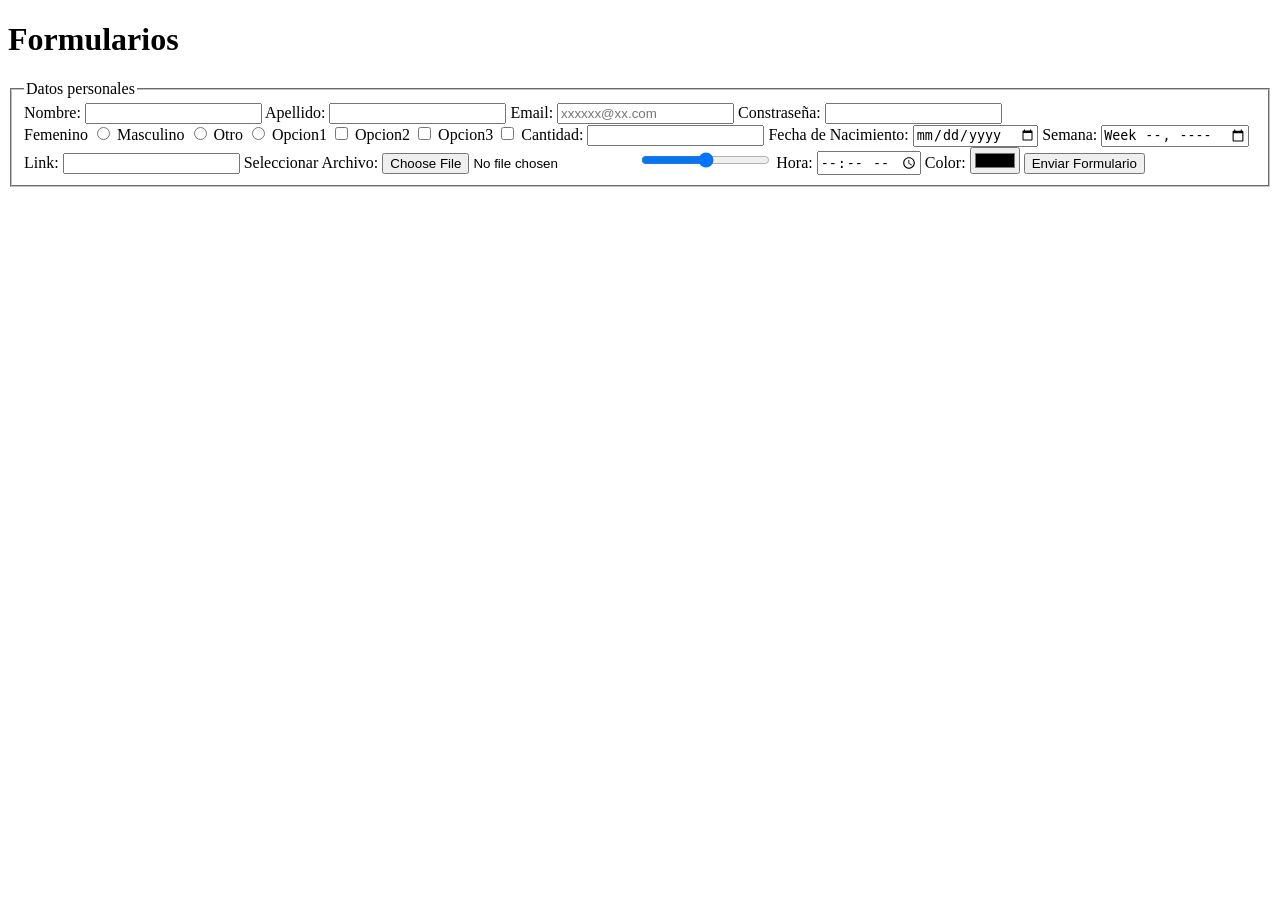
==== index.html @ 374ce873 "Commit inicial del Proyecto Portfolio" ====
<!DOCTYPE html>
<html lang="en">
<head>
    <meta charset="UTF-8">
    <meta name="viewport" content="width=, initial-scale=1.0">
    <title>Clase 3</title>
</head>
<body>
    <header>
        <h1>
            Formularios
        </h1>
    </header>
    <section>
        <form action="https://formspree.io/xknqaqzg" method="POST" target="_blank">
<!--           
            <label>
                Nombre: 
                <input name="nombre" type="text"/>
            </label>
            <label>
                Comentarios:
                <textarea name=""cols="30" rows="10">

                </textarea>
            </label>
            <input type="button" value="Enviar Datos"/>
            <input type="reset" value="Resetear">
            <label>
                Seleccionar:
                <select>
                    <option value="">Uno</option>
                    <option value="">Dos</option>
                    <option value="">Tres</option>
                </select>
            </label>
--> 
            <fieldset>
                <legend>
                    Datos personales
                </legend>
                <label>
                    Nombre: <input type="text" name="nombre" required=""/>
                </label>
                <label>
                    Apellido: <input type="text" name="apellido"/>
                </label>
                <label>
                    Email: <input type="mail" name="mail" placeholder="xxxxxx@xx.com"/>
                </label>
                <label>
                    Constraseña:
                    <input type="password" name="password" id="">
                </label>
                <br>
                <label>
                    Femenino
                    <input type="radio" name="genero" id="">
                </label>
                <label>
                    Masculino
                    <input type="radio" name="genero" id="">
                </label>
                <label>
                    Otro
                    <input type="radio" name="genero" id="">
                </label>
                <label>
                    Opcion1
                    <input type="checkbox" name="opcion" id="">
                </label>
                <label>
                    Opcion2
                    <input type="checkbox" name="opcion" id="">
                </label>
                <label>
                    Opcion3
                    <input type="checkbox" name="opcion" id="">
                </label>
                <label>
                    Cantidad:
                    <input type="number" name="cantidad" id="">
                </label>
                <label>
                    Fecha de Nacimiento:
                    <input type="date" name="fecha" id="">
                </label>
                <label>
                    Semana:
                    <input type="week" name="semana" id="">
                </label>
                <label>
                    Link:
                    <input type="url" name="link" id="">
                </label>
                <label>
                    Seleccionar Archivo:
                    <input type="file" name="archivo" id="">
                </label>
                <label>
                    <input max="90" min="5" name="rango" type="range"/>
                </label>
                <label>
                    Hora:
                    <input name="hora" type="time"/>
                </label>
                <label>
                    Color:
                    <input type="color" name="color" id="">
                </label>
                <input type="submit" value="Enviar Formulario">

            </fieldset>
        </form>
    </section>
</body>
</html>
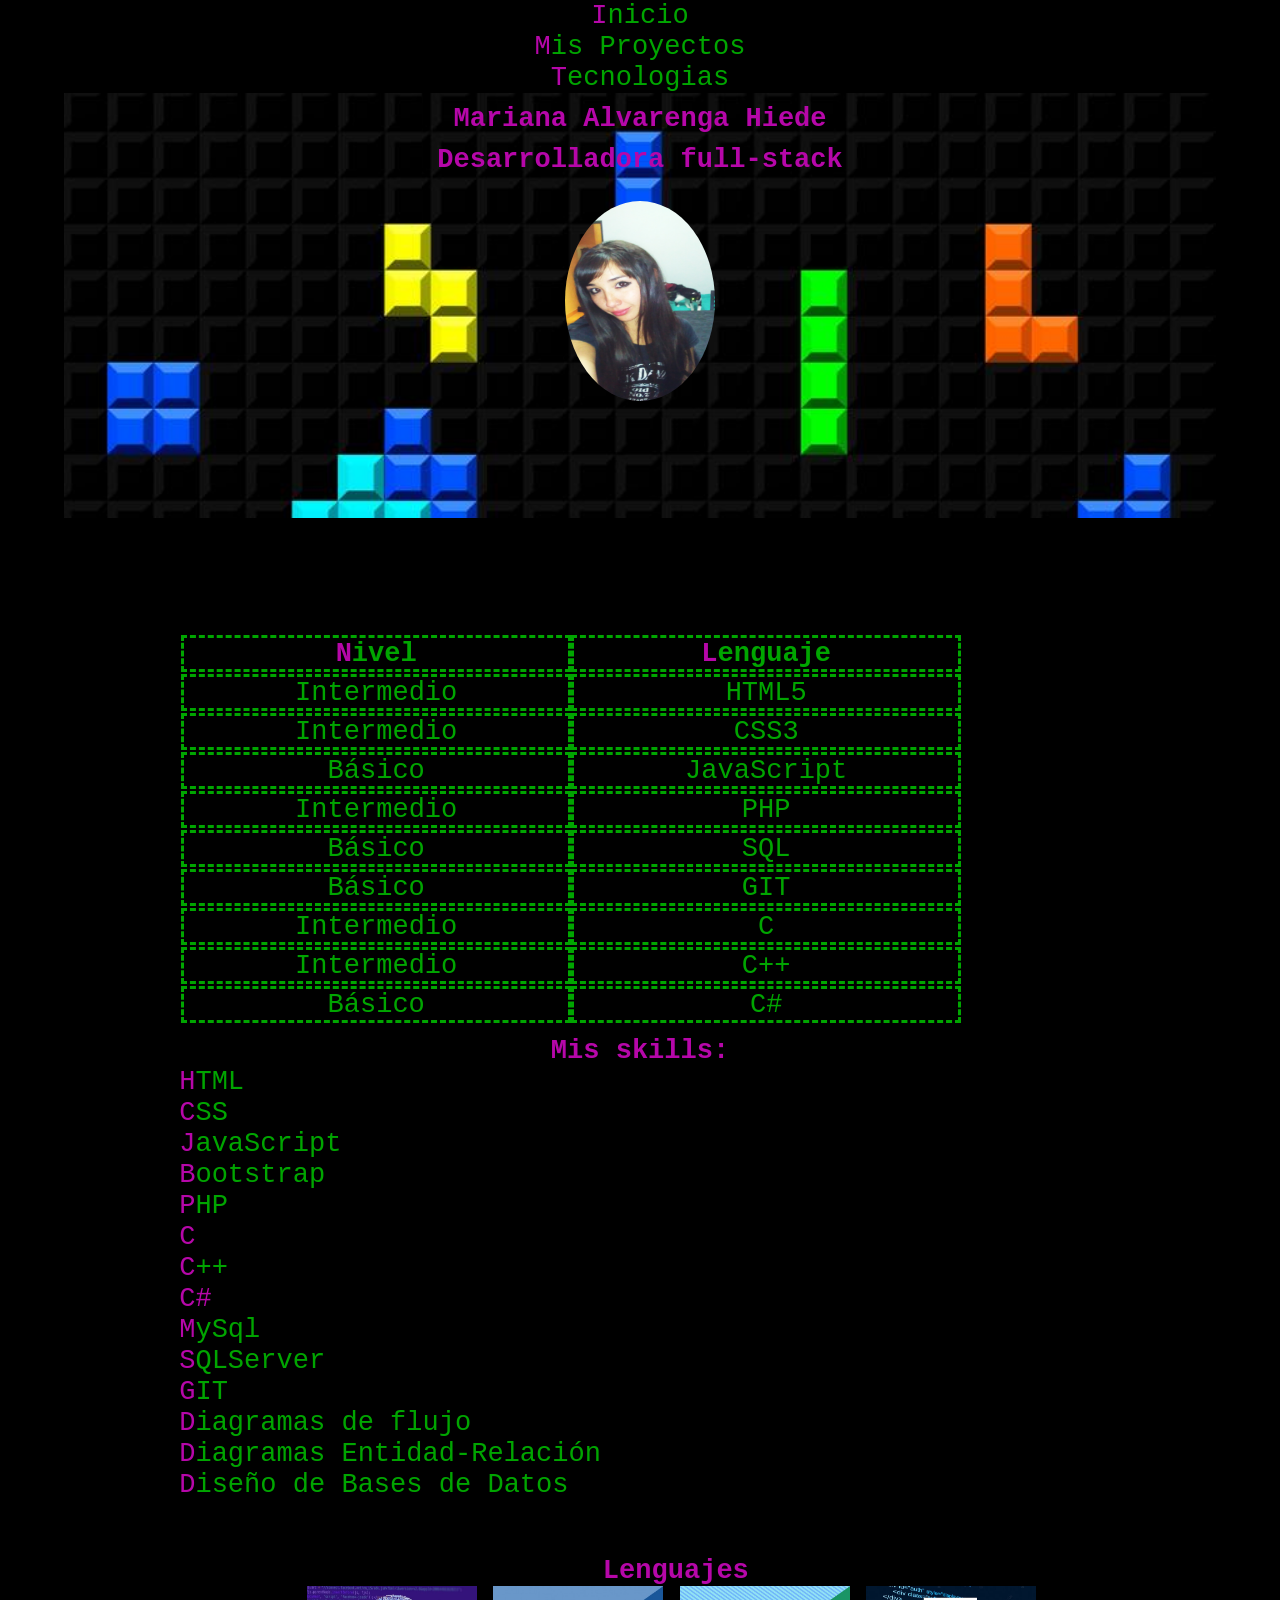
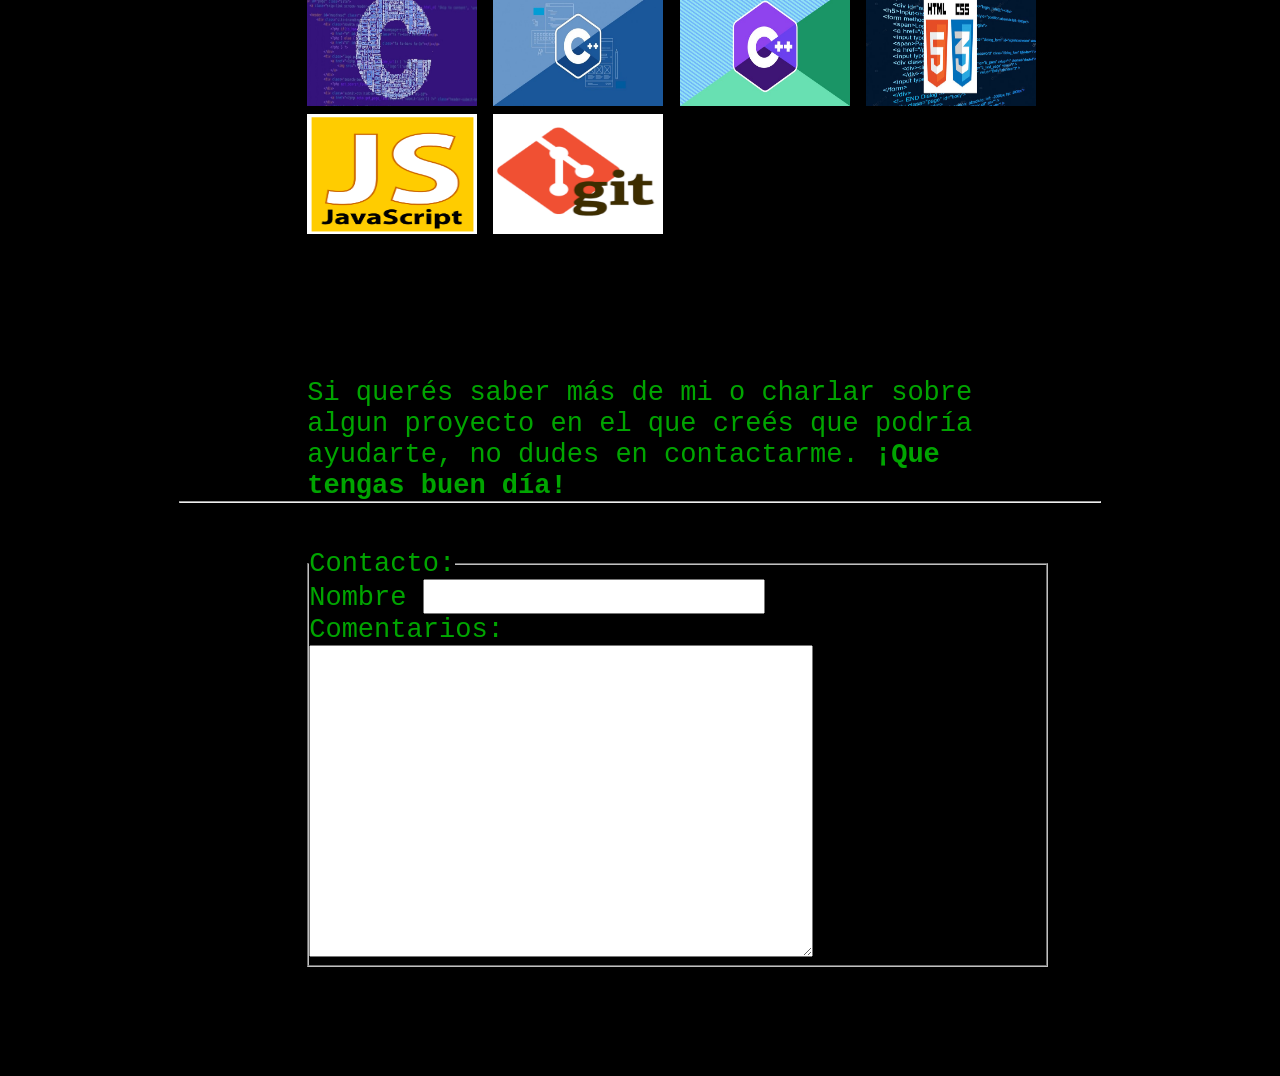
==== commit 4a631364: "Reemplacé el archivo inicial" ====
--- a/index.html
+++ b/index.html
@@ -1,117 +1,139 @@
 <!DOCTYPE html>
 <html lang="en">
 <head>
-    <meta charset="UTF-8">
-    <meta name="viewport" content="width=, initial-scale=1.0">
-    <title>Clase 3</title>
-</head>
+    <meta charset="UTF-8"/>
+    <meta name="viewport" content="width=device-width, initial-scale=1.0">
+    <title>Portfolio</title>
+    <link rel="stylesheet" href="css/styles.css">
+        <link
+          rel="stylesheet"
+          href="https://cdnjs.cloudflare.com/ajax/libs/animate.css/4.1.1/animate.min.css"
+        />
+      </head>
 <body>
     <header>
-        <h1>
-            Formularios
-        </h1>
+        <nav>
+            <ul>
+                <li>
+                    <a href="#">Inicio</a>
+                </li>
+                <li>
+                    <a href="#">Mis Proyectos</a>
+                </li>
+                <li>
+                    <a href="#">Tecnologias</a>
+                </li>
+            </ul>
+        </nav>
+        <div class="comienzo">
+            <h1 class= "animate__animated animate__fadeInLeftBig">Mariana Alvarenga Hiede</h1>
+            <h2 class= "animate__animated animate__fadeInLeftBig">Desarrolladora full-stack</h2>
+            <img class="yo"src="yo.jpg" width="150" height="200" alt="">
+        </div>
     </header>
-    <section>
-        <form action="https://formspree.io/xknqaqzg" method="POST" target="_blank">
-<!--           
-            <label>
-                Nombre: 
-                <input name="nombre" type="text"/>
-            </label>
-            <label>
-                Comentarios:
-                <textarea name=""cols="30" rows="10">
+    <main>
+ 
 
-                </textarea>
-            </label>
-            <input type="button" value="Enviar Datos"/>
-            <input type="reset" value="Resetear">
-            <label>
-                Seleccionar:
-                <select>
-                    <option value="">Uno</option>
-                    <option value="">Dos</option>
-                    <option value="">Tres</option>
-                </select>
-            </label>
---> 
-            <fieldset>
-                <legend>
-                    Datos personales
-                </legend>
-                <label>
-                    Nombre: <input type="text" name="nombre" required=""/>
-                </label>
-                <label>
-                    Apellido: <input type="text" name="apellido"/>
-                </label>
-                <label>
-                    Email: <input type="mail" name="mail" placeholder="xxxxxx@xx.com"/>
-                </label>
-                <label>
-                    Constraseña:
-                    <input type="password" name="password" id="">
-                </label>
-                <br>
-                <label>
-                    Femenino
-                    <input type="radio" name="genero" id="">
-                </label>
-                <label>
-                    Masculino
-                    <input type="radio" name="genero" id="">
-                </label>
-                <label>
-                    Otro
-                    <input type="radio" name="genero" id="">
-                </label>
-                <label>
-                    Opcion1
-                    <input type="checkbox" name="opcion" id="">
-                </label>
-                <label>
-                    Opcion2
-                    <input type="checkbox" name="opcion" id="">
-                </label>
-                <label>
-                    Opcion3
-                    <input type="checkbox" name="opcion" id="">
-                </label>
-                <label>
-                    Cantidad:
-                    <input type="number" name="cantidad" id="">
-                </label>
-                <label>
-                    Fecha de Nacimiento:
-                    <input type="date" name="fecha" id="">
-                </label>
-                <label>
-                    Semana:
-                    <input type="week" name="semana" id="">
-                </label>
-                <label>
-                    Link:
-                    <input type="url" name="link" id="">
-                </label>
-                <label>
-                    Seleccionar Archivo:
-                    <input type="file" name="archivo" id="">
-                </label>
-                <label>
-                    <input max="90" min="5" name="rango" type="range"/>
-                </label>
-                <label>
-                    Hora:
-                    <input name="hora" type="time"/>
-                </label>
-                <label>
-                    Color:
-                    <input type="color" name="color" id="">
-                </label>
-                <input type="submit" value="Enviar Formulario">
+        <section class="tabla">
+            <table>
+                <tr>
+                    <th>Lenguaje</th>
+                    <th>Nivel</th>
+                </tr>
+                <tr>
+                    <td> HTML5</td>
+                    <td>Intermedio</td>
+                </tr>
+                <tr>
+                    <td>CSS3</td>
+                    <td>Intermedio</td>
+                </tr>
+                <tr>
+                    <td>JavaScript</td>
+                    <td>Básico</td>
+                </tr>
+                <tr>
+                    <td>PHP</td>
+                    <td>Intermedio</td>
+                </tr>
+                <tr>
+                    <td>SQL</td>
+                    <td>Básico</td>
+                </tr>
+                <tr>
+                    <td>GIT</td>
+                    <td>Básico</td>
+                </tr>
+                <tr>
+                    <td>C</td>
+                    <td>Intermedio</td>
+                </tr>
+                <tr>
+                    <td>C++</td>
+                    <td>Intermedio</td>
+                </tr>
+                <tr>
+                    <td>C#</td>
+                    <td>Básico</td>
+                </tr>
+            </table>
+        </section>
+        <section class="skills">
+            <h2>
+                Mis skills: 
+            </h2>
+            <ul type="disc">
+                <li>HTML</li>
+                <li>CSS</li>
+                <li>JavaScript</li>
+                <li>Bootstrap</li>
+                <li>PHP</li>
+                <li>C</li>
+                <li>C++</li>
+                <li>C#</li>
+                <li>MySql</li>
+                <li>SQLServer</li>
+                <li>GIT</li>
+                <li>Diagramas de flujo</li>
+                <li>Diagramas Entidad-Relación</li>
+                <li>Diseño de Bases de Datos</li>
+            </ul>
+        </section>
+        <section class="proyectos">
+            <h2>Lenguajes</h2>
+            <div>
+                <img class="img" src="images/programadorac.jpg" alt="programadorac"/>
+                <img class="img" src="images/programadoracplus.jpg" alt="programadoracplus"/>
+                <img class="img" src="images/programadoracsh.jpg" alt="programadoracsh"/>
+                <img class="img" src="images/programadorahtml.jpg" alt="programadorahtml"/>
+                <img class="img" src="images/programadorajs.png" alt="programadorajs"/>
+                <img class="img" src="images/git.png" alt="git"/>
+            </div>
+        </section>
+        <footer>
+            <div class="saludo">
+                <p>Si querés saber más de mi o charlar sobre algun proyecto en el que creés que podría ayudarte, no dudes en contactarme.
+                    <strong>¡Que tengas buen día!</strong>
+                </p>
+            </div>
+            <hr>
+            <form>
+                <fieldset class="contacto">
+                    <legend>Contacto: </legend>
+                
+                    <label>
+                        Nombre
+                        <input type="text" name="nombre" id=""/>
+                    </label>
+                    <br/>
+                    <label>Comentarios:</label>
+                    <br/>
+                    <textarea name="comentarios" id="" cols="30" rows="10"></textarea>
+                    
+                </fieldset>
+            </form>
 
-            </fieldset>
-        </form>
-    </section>
+        </footer>
+    </main>
 </body>
 </html>
--- a/css/styles.css
+++ b/css/styles.css
@@ -0,0 +1,91 @@
+*{
+    margin: 0;
+    padding: 0;
+    font-size: 1.3rem;
+
+}
+h2::first-letter, li::first-letter, th::first-letter{
+    color: #B607A9 ;
+}
+.animate__fadeInLeftBig{
+    --animate-duration: 5s;
+  }
+
+body{
+    margin: 0 auto;
+    background-size: 90%;
+    background-color: black;
+    width: 90%;
+    justify-content: center;
+    font-family: "Consolas", monospace;
+    color: #00A500;
+}
+main{
+    padding: 10%;
+}
+li{
+    list-style: none;
+}
+header, h1, h2{
+    padding: 0;
+    margin: 0;
+    text-align: center;
+
+}
+.comienzo h1, h2{
+    padding-top: 10px;
+    color: #B607A9;
+}
+.comienzo{  
+    width: 100%;
+    height: 25vh;
+    justify-content: center;
+    background-size: cover;
+    background-image: url("../images/portada4.jpg");
+    padding-bottom: 200px;
+
+}
+.yo{
+    position: inherit;
+    justify-self: center;
+    border-radius: 50%;
+    border-color:  1px solid #B607A9 ;
+    margin-top: 2vw;
+}
+.proyectos{
+    margin-top: 5vh;
+    margin-right: 10vw;
+    margin-left: 10vw;
+    width: 80%;
+}
+
+.contacto, .saludo{
+    margin-top: 5vh;
+    margin-right: 10vw;
+    margin-left: 10vw;
+    width: 80%;
+}
+
+.tabla td, .tabla th{
+    float: right;
+    border-style: dashed;
+    width: 30vw;
+    text-align: center;
+}
+th{
+    width: 15vw;
+    
+}
+footer{
+    padding-top: 10vh;
+    font-style: inherit;
+}
+.img{
+    width: 170px;
+    height: 120px;
+}
+
+a{
+    text-decoration: none;
+    color: #00A500;
+}
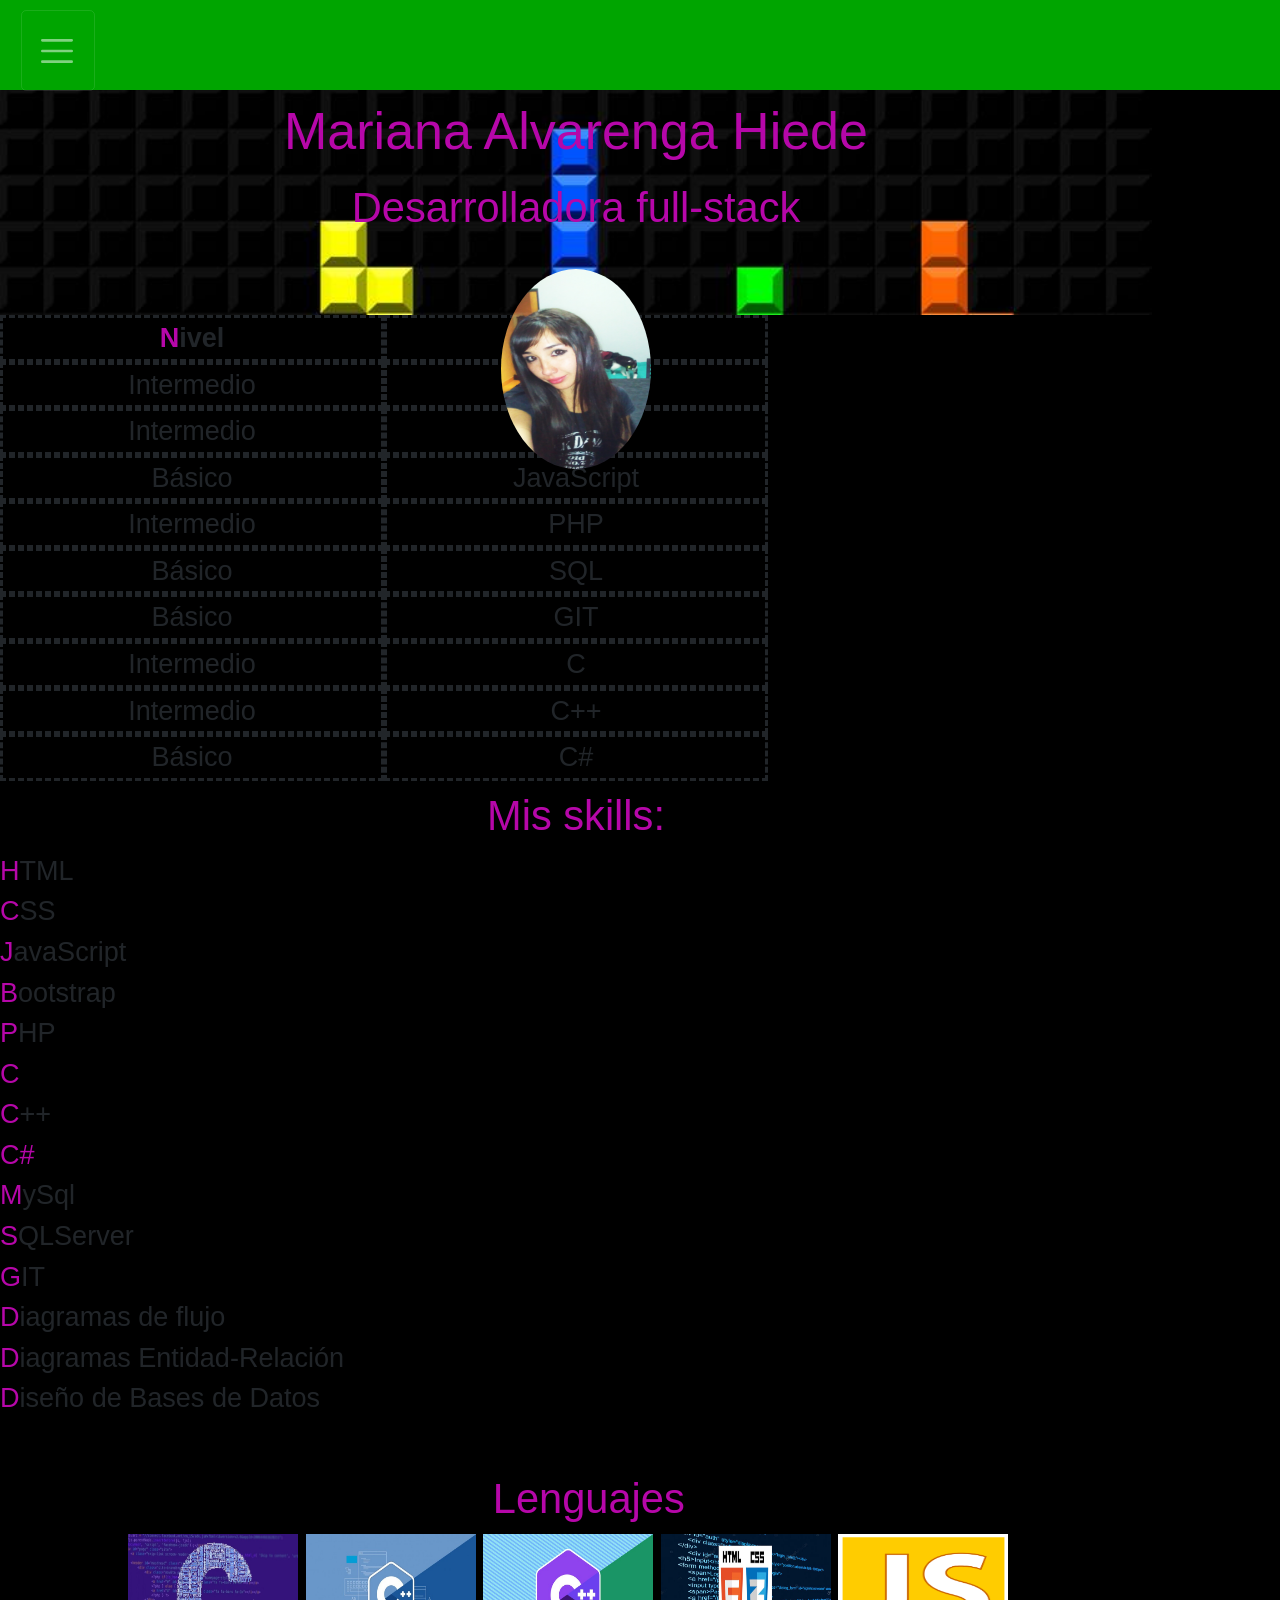
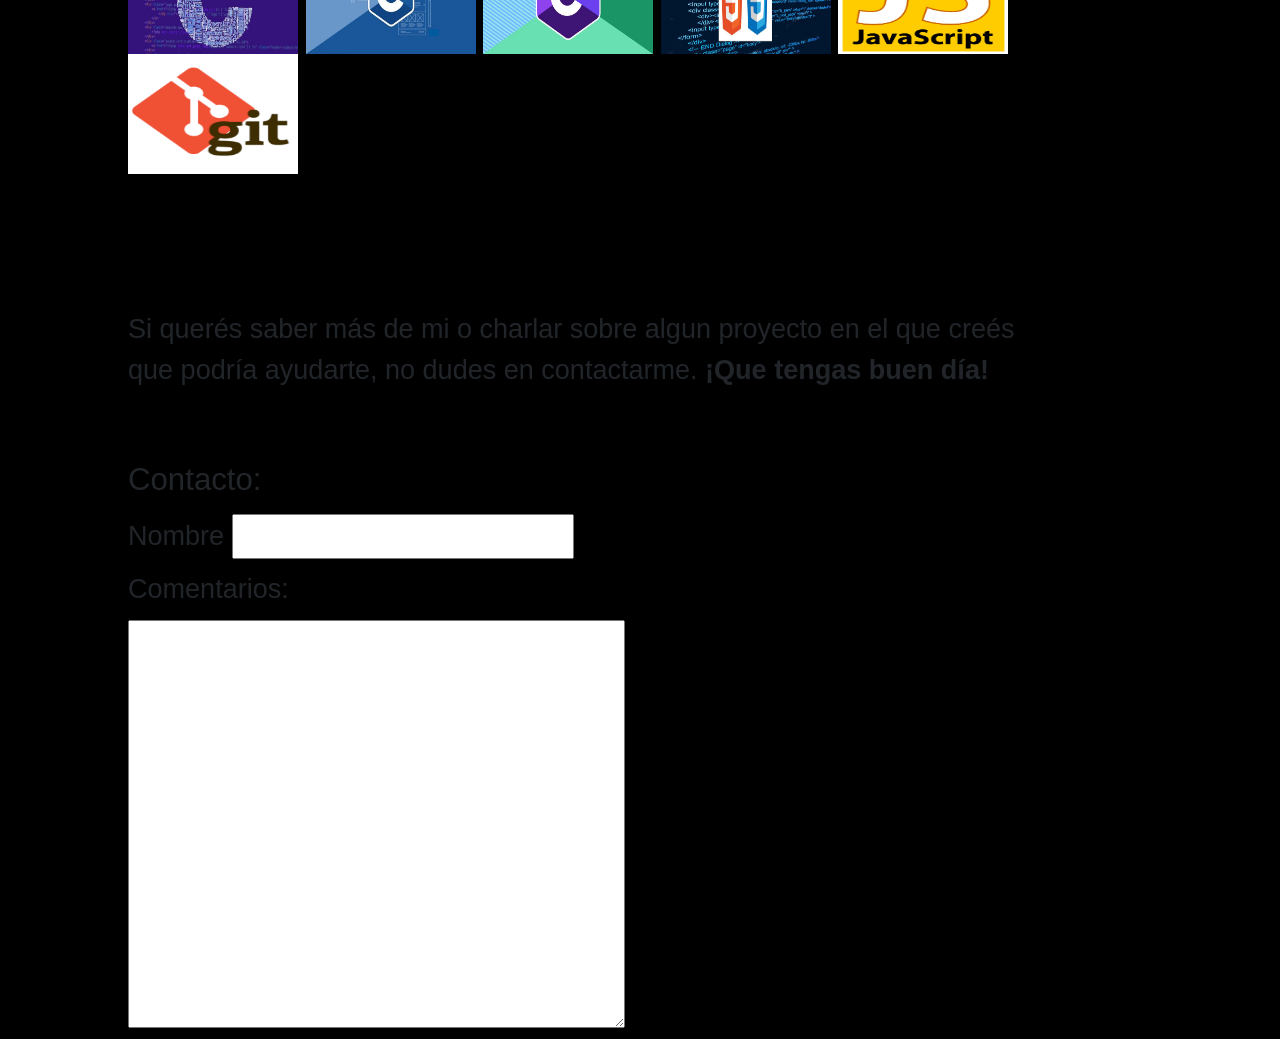
==== commit 5be8deb2: "Primeras modificaciones para agregar Bootstrap" ====
--- a/index.html
+++ b/index.html
@@ -5,26 +5,31 @@
     <meta name="viewport" content="width=device-width, initial-scale=1.0">
     <title>Portfolio</title>
     <link rel="stylesheet" href="css/styles.css">
-        <link
-          rel="stylesheet"
-          href="https://cdnjs.cloudflare.com/ajax/libs/animate.css/4.1.1/animate.min.css"
-        />
-      </head>
+    <linkrel="stylesheet" href="https://cdnjs.cloudflare.com/ajax/libs/animate.css/4.1.1/animate.min.css"/>
+    <link rel="stylesheet" href="https://stackpath.bootstrapcdn.com/bootstrap/4.5.2/css/bootstrap.min.css" integrity="sha384-JcKb8q3iqJ61gNV9KGb8thSsNjpSL0n8PARn9HuZOnIxN0hoP+VmmDGMN5t9UJ0Z" crossorigin="anonymous">
+</head>
 <body>
     <header>
-        <nav>
-            <ul>
-                <li>
-                    <a href="#">Inicio</a>
-                </li>
-                <li>
-                    <a href="#">Mis Proyectos</a>
-                </li>
-                <li>
-                    <a href="#">Tecnologias</a>
-                </li>
-            </ul>
+        <nav class="navbar menu">
+            <div class="fixed-top">
+                <div class="collapse" id="navbarToggleExternalContent">
+                  <div class="menu p-4 d-flex flex-direction-col">
+                    <a class="navbar-brand" href="#">Inicio</a>
+               
+                    <a class="navbar-brand" href="#">Mis Proyectos</a>
+                        
+                    <a class="navbar-brand" href="#">Tecnologias</a>
+
+                  </div>
+                </div>
+                <nav class="navbar navbar-dark menu">
+                  <button class="navbar-toggler" type="button" data-toggle="collapse" data-target="#navbarToggleExternalContent" aria-controls="navbarToggleExternalContent" aria-expanded="false" aria-label="Toggle navigation">
+                    <span class="navbar-toggler-icon"></span>
+                  </button>
+                </nav>
+              </div>
         </nav>
+
         <div class="comienzo">
             <h1 class= "animate__animated animate__fadeInLeftBig">Mariana Alvarenga Hiede</h1>
             <h2 class= "animate__animated animate__fadeInLeftBig">Desarrolladora full-stack</h2>
@@ -135,5 +140,8 @@
 
         </footer>
     </main>
+    <script src="https://code.jquery.com/jquery-3.5.1.slim.min.js" integrity="sha384-DfXdz2htPH0lsSSs5nCTpuj/zy4C+OGpamoFVy38MVBnE+IbbVYUew+OrCXaRkfj" crossorigin="anonymous"></script>
+    <script src="https://cdn.jsdelivr.net/npm/popper.js@1.16.1/dist/umd/popper.min.js" integrity="sha384-9/reFTGAW83EW2RDu2S0VKaIzap3H66lZH81PoYlFhbGU+6BZp6G7niu735Sk7lN" crossorigin="anonymous"></script>
+    <script src="https://stackpath.bootstrapcdn.com/bootstrap/4.5.2/js/bootstrap.min.js" integrity="sha384-B4gt1jrGC7Jh4AgTPSdUtOBvfO8shuf57BaghqFfPlYxofvL8/KUEfYiJOMMV+rV" crossorigin="anonymous"></script>
 </body>
 </html>
--- a/css/styles.css
+++ b/css/styles.css
@@ -3,6 +3,25 @@
     padding: 0;
     font-size: 1.3rem;
 
+}
+.menu{
+    background-color: #00A500 !important;
+}
+
+.navbar-dark .navbar-toggler .button:focus .button:focus .collapsed{
+    border-color: #066606 !important;
+    color: #066606 !important;
+}
+
+.navbar{
+    height: 10vh;
+}
+button.navbar-toggler{
+   height: 9vh;
+}
+.navbar-brand{
+    color: #B607A9 ;
+  
 }
 h2::first-letter, li::first-letter, th::first-letter{
     color: #B607A9 ;
@@ -14,15 +33,13 @@
 body{
     margin: 0 auto;
     background-size: 90%;
-    background-color: black;
+    background-color: black !important;
     width: 90%;
-    justify-content: center;
+    justify-content: center !important;
     font-family: "Consolas", monospace;
     color: #00A500;
 }
-main{
-    padding: 10%;
-}
+
 li{
     list-style: none;
 }
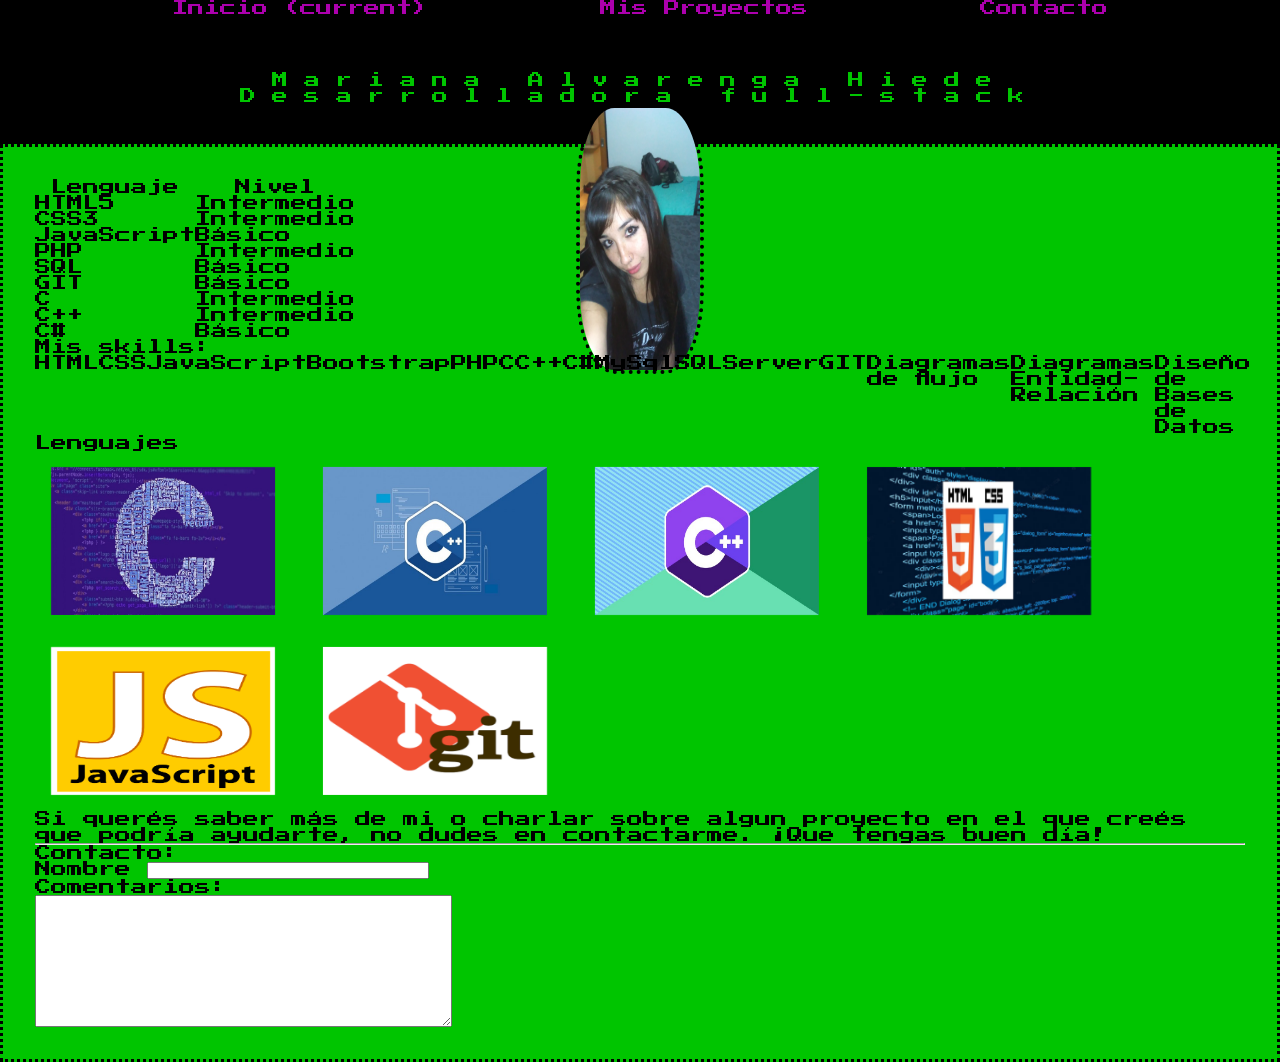
==== commit 9f061264: "Se agregaron varios estilos y animaciones" ====
--- a/index.html
+++ b/index.html
@@ -5,40 +5,35 @@
     <meta name="viewport" content="width=device-width, initial-scale=1.0">
     <title>Portfolio</title>
     <link rel="stylesheet" href="css/styles.css">
-    <linkrel="stylesheet" href="https://cdnjs.cloudflare.com/ajax/libs/animate.css/4.1.1/animate.min.css"/>
-    <link rel="stylesheet" href="https://stackpath.bootstrapcdn.com/bootstrap/4.5.2/css/bootstrap.min.css" integrity="sha384-JcKb8q3iqJ61gNV9KGb8thSsNjpSL0n8PARn9HuZOnIxN0hoP+VmmDGMN5t9UJ0Z" crossorigin="anonymous">
+    <link rel="stylesheet" href="css/reset.css">   
+    <link href="https://fonts.googleapis.com/css2?family=Press+Start+2P&display=swap" rel="stylesheet"> 
+    <link rel="stylesheet"href="https://cdnjs.cloudflare.com/ajax/libs/animate.css/4.1.1/animate.min.css"/>
+
 </head>
 <body>
     <header>
-        <nav class="navbar menu">
-            <div class="fixed-top">
-                <div class="collapse" id="navbarToggleExternalContent">
-                  <div class="menu p-4 d-flex flex-direction-col">
-                    <a class="navbar-brand" href="#">Inicio</a>
-               
-                    <a class="navbar-brand" href="#">Mis Proyectos</a>
-                        
-                    <a class="navbar-brand" href="#">Tecnologias</a>
-
-                  </div>
-                </div>
-                <nav class="navbar navbar-dark menu">
-                  <button class="navbar-toggler" type="button" data-toggle="collapse" data-target="#navbarToggleExternalContent" aria-controls="navbarToggleExternalContent" aria-expanded="false" aria-label="Toggle navigation">
-                    <span class="navbar-toggler-icon"></span>
-                  </button>
-                </nav>
-              </div>
-        </nav>
-
-        <div class="comienzo">
-            <h1 class= "animate__animated animate__fadeInLeftBig">Mariana Alvarenga Hiede</h1>
-            <h2 class= "animate__animated animate__fadeInLeftBig">Desarrolladora full-stack</h2>
-            <img class="yo"src="yo.jpg" width="150" height="200" alt="">
-        </div>
+        <section class="menu">
+            <ul>
+                <li>
+                  <a href="#">Inicio <span class="sr-only">(current)</span></a>
+                </li>
+                <li>
+                  <a href="#">Mis Proyectos</a>
+                </li>
+                <li>
+                    <a href="#">Contacto</a>
+                  </li>
+            </ul>
+        </section>   
+        <section class="comienzo">
+            <h1 class="animate__animated animate__rubberBand">Mariana Alvarenga Hiede</h1>
+            <h2 class= "animate__animated animate__rubberBand">Desarrolladora full-stack</h2>
+            <div class="miImagen">
+                <img class="yo"src="yo.jpg" width="150" height="200" alt="desarrolladora">
+            </div>
+        </section>
     </header>
     <main>
- 
-
         <section class="tabla">
             <table>
                 <tr>
@@ -106,13 +101,13 @@
         </section>
         <section class="proyectos">
             <h2>Lenguajes</h2>
-            <div>
-                <img class="img" src="images/programadorac.jpg" alt="programadorac"/>
-                <img class="img" src="images/programadoracplus.jpg" alt="programadoracplus"/>
-                <img class="img" src="images/programadoracsh.jpg" alt="programadoracsh"/>
-                <img class="img" src="images/programadorahtml.jpg" alt="programadorahtml"/>
-                <img class="img" src="images/programadorajs.png" alt="programadorajs"/>
-                <img class="img" src="images/git.png" alt="git"/>
+            <div class="imagenes">
+                <img class="img flicker-4" src="images/programadorac.jpg" alt="programadorac"/>
+                <img class="img flicker-4" src="images/programadoracplus.jpg" alt="programadoracplus"/>
+                <img class="img flicker-4" src="images/programadoracsh.jpg" alt="programadoracsh"/>
+                <img class="img flicker-4" src="images/programadorahtml.jpg" alt="programadorahtml"/>
+                <img class="img flicker-4" src="images/programadorajs.png" alt="programadorajs"/>
+                <img class="img flicker-4" src="images/git.png" alt="git"/>
             </div>
         </section>
         <footer>
--- a/css/styles.css
+++ b/css/styles.css
@@ -1,108 +1,60 @@
 *{
     margin: 0;
     padding: 0;
-    font-size: 1.3rem;
-
-}
-.menu{
-    background-color: #00A500 !important;
+    font-size: 1 rem;
+    font-family: 'Press Start 2P', cursive;
+    box-sizing: border-box;
 }
 
-.navbar-dark .navbar-toggler .button:focus .button:focus .collapsed{
-    border-color: #066606 !important;
-    color: #066606 !important;
+.flicker-4{-webkit-animation:flicker-4 4s linear infinite both;animation:flicker-4 4s linear infinite both}
+
+/* ----------------------------------------------
+ * Generated by Animista on 2020-10-3 17:16:48
+ * Licensed under FreeBSD License.
+ * See http://animista.net/license for more info. 
+ * w: http://animista.net, t: @cssanimista
+ * ---------------------------------------------- */
+
+ @-webkit-keyframes flicker-4{0%,100%{opacity:1}31.98%{opacity:1}32%{opacity:0}32.8%{opacity:0}32.82%{opacity:1}34.98%{opacity:1}35%{opacity:0}35.7%{opacity:0}35.72%{opacity:1}36.98%{opacity:1}37%{opacity:0}37.6%{opacity:0}37.62%{opacity:1}67.98%{opacity:1}68%{opacity:0}68.4%{opacity:0}68.42%{opacity:1}95.98%{opacity:1}96%{opacity:0}96.7%{opacity:0}96.72%{opacity:1}98.98%{opacity:1}99%{opacity:0}99.6%{opacity:0}99.62%{opacity:1}}@keyframes flicker-4{0%,100%{opacity:1}31.98%{opacity:1}32%{opacity:0}32.8%{opacity:0}32.82%{opacity:1}34.98%{opacity:1}35%{opacity:0}35.7%{opacity:0}35.72%{opacity:1}36.98%{opacity:1}37%{opacity:0}37.6%{opacity:0}37.62%{opacity:1}67.98%{opacity:1}68%{opacity:0}68.4%{opacity:0}68.42%{opacity:1}95.98%{opacity:1}96%{opacity:0}96.7%{opacity:0}96.72%{opacity:1}98.98%{opacity:1}99%{opacity:0}99.6%{opacity:0}99.62%{opacity:1}}main{
+    background-color: #00C500;
+    border: dotted;
+    border-color: black;
+    padding: 2rem;
 }
-
-.navbar{
-    height: 10vh;
+.menu, .comienzo{
+    background-color: black;
+    height: 8vh;
 }
-button.navbar-toggler{
-   height: 9vh;
+.comienzo{
+    color:  #00C500;
+    text-align: center;
 }
-.navbar-brand{
-    color: #B607A9 ;
-  
-}
-h2::first-letter, li::first-letter, th::first-letter{
-    color: #B607A9 ;
-}
-.animate__fadeInLeftBig{
-    --animate-duration: 5s;
-  }
-
-body{
-    margin: 0 auto;
-    background-size: 90%;
-    background-color: black !important;
-    width: 90%;
-    justify-content: center !important;
-    font-family: "Consolas", monospace;
-    color: #00A500;
-}
-
-li{
-    list-style: none;
-}
-header, h1, h2{
-    padding: 0;
-    margin: 0;
-    text-align: center;
-
-}
-.comienzo h1, h2{
-    padding-top: 10px;
-    color: #B607A9;
-}
-.comienzo{  
-    width: 100%;
-    height: 25vh;
-    justify-content: center;
-    background-size: cover;
-    background-image: url("../images/portada4.jpg");
-    padding-bottom: 200px;
-
+.comienzo h1, .comienzo h2{
+    letter-spacing: 1rem;
 }
 .yo{
-    position: inherit;
-    justify-self: center;
-    border-radius: 50%;
-    border-color:  1px solid #B607A9 ;
-    margin-top: 2vw;
+    width: 10vw;/*Es el 10% del ancho de la pantalla*/
+    height: 30vh;/*Es el 30% del largo de la*/
+    border-radius: 30%;
+    border: 0.26rem dotted black;
 }
-.proyectos{
-    margin-top: 5vh;
-    margin-right: 10vw;
-    margin-left: 10vw;
-    width: 80%;
+.imagenes img{
+    height: 20vh;
+    width: 20vw;
+    padding: 1rem;
 }
-
-.contacto, .saludo{
-    margin-top: 5vh;
-    margin-right: 10vw;
-    margin-left: 10vw;
-    width: 80%;
+ul{
+    display: flex;
+    flex-direction: row;
+    justify-content: space-evenly;
 }
-
-.tabla td, .tabla th{
-    float: right;
-    border-style: dashed;
-    width: 30vw;
-    text-align: center;
+li a{
+    color: #AC00AD;
+    text-decoration: none;
 }
-th{
-    width: 15vw;
-    
+li a:hover{
+    text-decoration: none;
+    color: #13AC16;
+    font-size: 1.2rem;
 }
-footer{
-    padding-top: 10vh;
-    font-style: inherit;
-}
-.img{
-    width: 170px;
-    height: 120px;
-}
-
-a{
-    text-decoration: none;
-    color: #00A500;
-}+/*box-sizing: border-box --> para que en la medida que le doy me incluya los paddings y borders, no crezca la caja*/
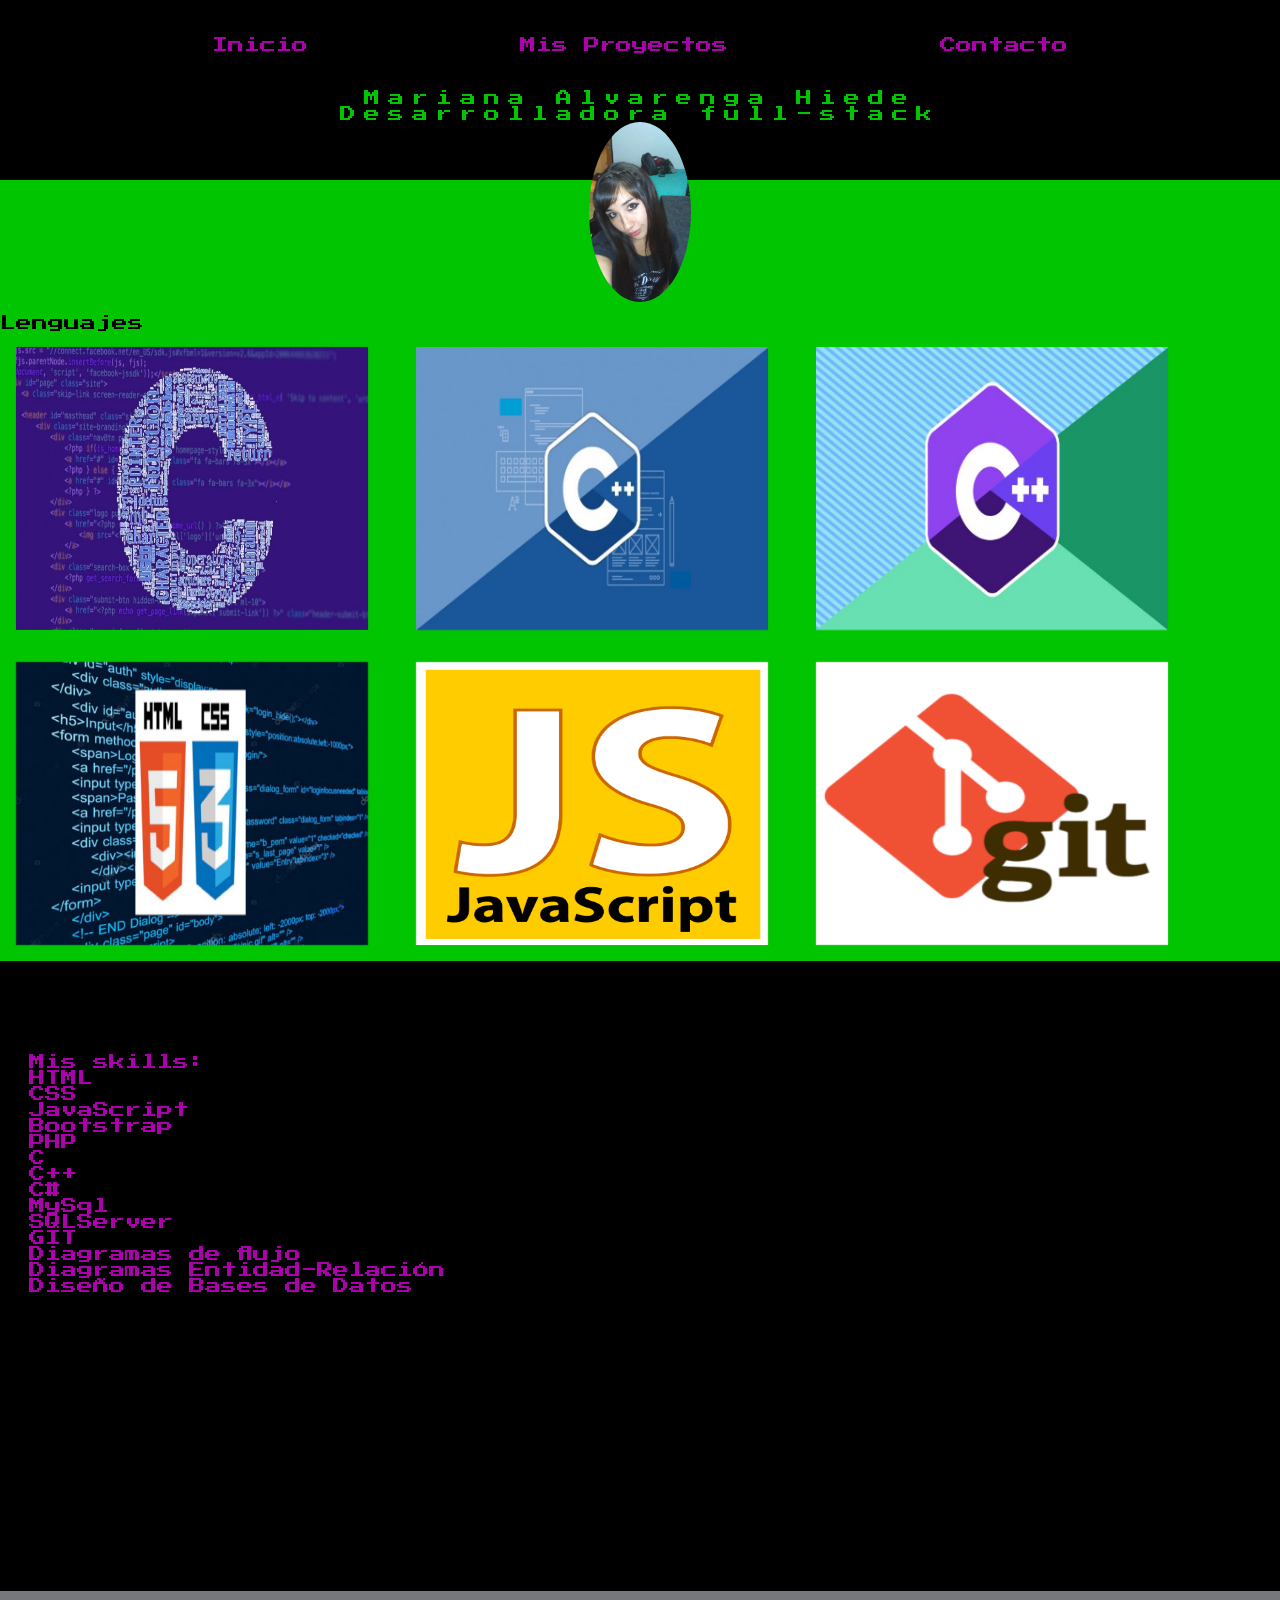
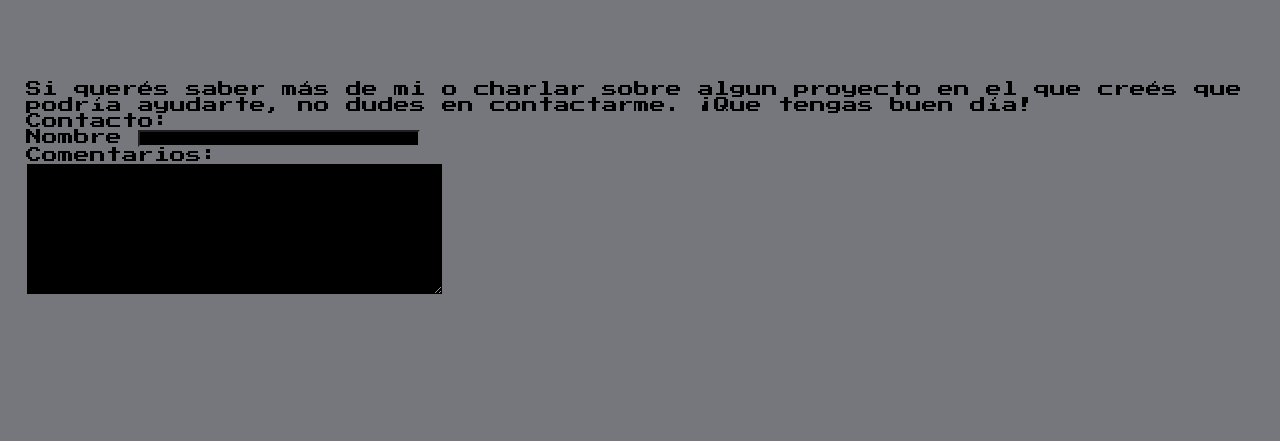
==== commit 1645350f: "Se empezó a centrar con FlexBox" ====
--- a/index.html
+++ b/index.html
@@ -2,106 +2,35 @@
 <html lang="en">
 <head>
     <meta charset="UTF-8"/>
-    <meta name="viewport" content="width=device-width, initial-scale=1.0">
+    <meta name="viewport" content="width=device-width, initial-scale=1.0"/>
     <title>Portfolio</title>
-    <link rel="stylesheet" href="css/styles.css">
-    <link rel="stylesheet" href="css/reset.css">   
-    <link href="https://fonts.googleapis.com/css2?family=Press+Start+2P&display=swap" rel="stylesheet"> 
+    <link rel="stylesheet" href="css/styles.css"/>
+    <link rel="stylesheet" href="css/reset.css"/>   
+    <link href="https://fonts.googleapis.com/css2?family=Press+Start+2P&display=swap" rel="stylesheet"/> 
     <link rel="stylesheet"href="https://cdnjs.cloudflare.com/ajax/libs/animate.css/4.1.1/animate.min.css"/>
-
+    <link rel="icon" type="image/png" href="images/code.png"/>
 </head>
 <body>
     <header>
-        <section class="menu">
-            <ul>
-                <li>
-                  <a href="#">Inicio <span class="sr-only">(current)</span></a>
-                </li>
-                <li>
-                  <a href="#">Mis Proyectos</a>
-                </li>
-                <li>
-                    <a href="#">Contacto</a>
-                  </li>
-            </ul>
-        </section>   
-        <section class="comienzo">
+        <div class="menu">
+
+            <a href="#">Inicio</a>
+
+            <a href="#">Mis Proyectos</a>
+
+            <a href="#contacto">Contacto</a>
+
+        </div>   
+        <div class="comienzo">
             <h1 class="animate__animated animate__rubberBand">Mariana Alvarenga Hiede</h1>
             <h2 class= "animate__animated animate__rubberBand">Desarrolladora full-stack</h2>
-            <div class="miImagen">
-                <img class="yo"src="yo.jpg" width="150" height="200" alt="desarrolladora">
-            </div>
-        </section>
+            <img class="yo"src="yo.jpg" width="150" height="200" alt="desarrolladora"/>
+        </div>
     </header>
     <main>
-        <section class="tabla">
-            <table>
-                <tr>
-                    <th>Lenguaje</th>
-                    <th>Nivel</th>
-                </tr>
-                <tr>
-                    <td> HTML5</td>
-                    <td>Intermedio</td>
-                </tr>
-                <tr>
-                    <td>CSS3</td>
-                    <td>Intermedio</td>
-                </tr>
-                <tr>
-                    <td>JavaScript</td>
-                    <td>Básico</td>
-                </tr>
-                <tr>
-                    <td>PHP</td>
-                    <td>Intermedio</td>
-                </tr>
-                <tr>
-                    <td>SQL</td>
-                    <td>Básico</td>
-                </tr>
-                <tr>
-                    <td>GIT</td>
-                    <td>Básico</td>
-                </tr>
-                <tr>
-                    <td>C</td>
-                    <td>Intermedio</td>
-                </tr>
-                <tr>
-                    <td>C++</td>
-                    <td>Intermedio</td>
-                </tr>
-                <tr>
-                    <td>C#</td>
-                    <td>Básico</td>
-                </tr>
-            </table>
-        </section>
-        <section class="skills">
-            <h2>
-                Mis skills: 
-            </h2>
-            <ul type="disc">
-                <li>HTML</li>
-                <li>CSS</li>
-                <li>JavaScript</li>
-                <li>Bootstrap</li>
-                <li>PHP</li>
-                <li>C</li>
-                <li>C++</li>
-                <li>C#</li>
-                <li>MySql</li>
-                <li>SQLServer</li>
-                <li>GIT</li>
-                <li>Diagramas de flujo</li>
-                <li>Diagramas Entidad-Relación</li>
-                <li>Diseño de Bases de Datos</li>
-            </ul>
-        </section>
-        <section class="proyectos">
-            <h2>Lenguajes</h2>
-            <div class="imagenes">
+        <div class="flex-container">
+            <div class="flex-item imagenes">
+                <h2>Lenguajes</h2>
                 <img class="img flicker-4" src="images/programadorac.jpg" alt="programadorac"/>
                 <img class="img flicker-4" src="images/programadoracplus.jpg" alt="programadoracplus"/>
                 <img class="img flicker-4" src="images/programadoracsh.jpg" alt="programadoracsh"/>
@@ -109,30 +38,54 @@
                 <img class="img flicker-4" src="images/programadorajs.png" alt="programadorajs"/>
                 <img class="img flicker-4" src="images/git.png" alt="git"/>
             </div>
+        </div>
+        <section class="lenguajes">
+            <div class="skills">
+                <h2>
+                    Mis skills: 
+                </h2>
+                <ul>
+                    <li>HTML</li>
+                    <li>CSS</li>
+                    <li>JavaScript</li>
+                    <li>Bootstrap</li>
+                    <li>PHP</li>
+                    <li>C</li>
+                    <li>C++</li>
+                    <li>C#</li>
+                    <li>MySql</li>
+                    <li>SQLServer</li>
+                    <li>GIT</li>
+                    <li>Diagramas de flujo</li>
+                    <li>Diagramas Entidad-Relación</li>
+                    <li>Diseño de Bases de Datos</li>
+                </ul>
+            </div>
+
         </section>
         <footer>
-            <div class="saludo">
-                <p>Si querés saber más de mi o charlar sobre algun proyecto en el que creés que podría ayudarte, no dudes en contactarme.
-                    <strong>¡Que tengas buen día!</strong>
-                </p>
+            <div class="final">
+                <div class="saludo">
+                    <p>Si querés saber más de mi o charlar sobre algun proyecto en el que creés que podría ayudarte, no dudes en contactarme.
+                        <strong>¡Que tengas buen día!</strong>
+                    </p>
+                </div>
+                <form>
+                    <fieldset class="contacto" id="contacto">
+                        <legend>Contacto: </legend>
+                    
+                        <label>
+                            Nombre
+                            <input type="text" name="nombre" id=""/>
+                        </label>
+                        <br/>
+                        <label>Comentarios:</label>
+                        <br/>
+                        <textarea name="comentarios" id="" cols="30" rows="10"></textarea>
+                        
+                    </fieldset>
+                </form>
             </div>
-            <hr>
-            <form>
-                <fieldset class="contacto">
-                    <legend>Contacto: </legend>
-                
-                    <label>
-                        Nombre
-                        <input type="text" name="nombre" id=""/>
-                    </label>
-                    <br/>
-                    <label>Comentarios:</label>
-                    <br/>
-                    <textarea name="comentarios" id="" cols="30" rows="10"></textarea>
-                    
-                </fieldset>
-            </form>
-
         </footer>
     </main>
     <script src="https://code.jquery.com/jquery-3.5.1.slim.min.js" integrity="sha384-DfXdz2htPH0lsSSs5nCTpuj/zy4C+OGpamoFVy38MVBnE+IbbVYUew+OrCXaRkfj" crossorigin="anonymous"></script>
--- a/css/styles.css
+++ b/css/styles.css
@@ -16,45 +16,86 @@
  * ---------------------------------------------- */
 
  @-webkit-keyframes flicker-4{0%,100%{opacity:1}31.98%{opacity:1}32%{opacity:0}32.8%{opacity:0}32.82%{opacity:1}34.98%{opacity:1}35%{opacity:0}35.7%{opacity:0}35.72%{opacity:1}36.98%{opacity:1}37%{opacity:0}37.6%{opacity:0}37.62%{opacity:1}67.98%{opacity:1}68%{opacity:0}68.4%{opacity:0}68.42%{opacity:1}95.98%{opacity:1}96%{opacity:0}96.7%{opacity:0}96.72%{opacity:1}98.98%{opacity:1}99%{opacity:0}99.6%{opacity:0}99.62%{opacity:1}}@keyframes flicker-4{0%,100%{opacity:1}31.98%{opacity:1}32%{opacity:0}32.8%{opacity:0}32.82%{opacity:1}34.98%{opacity:1}35%{opacity:0}35.7%{opacity:0}35.72%{opacity:1}36.98%{opacity:1}37%{opacity:0}37.6%{opacity:0}37.62%{opacity:1}67.98%{opacity:1}68%{opacity:0}68.4%{opacity:0}68.42%{opacity:1}95.98%{opacity:1}96%{opacity:0}96.7%{opacity:0}96.72%{opacity:1}98.98%{opacity:1}99%{opacity:0}99.6%{opacity:0}99.62%{opacity:1}}main{
-    background-color: #00C500;
-    border: dotted;
-    border-color: black;
-    padding: 2rem;
+}
+
+html{
+    background-color:  #00C500;
+
 }
 .menu, .comienzo{
     background-color: black;
-    height: 8vh;
+    height: 10vh;
 }
+
+.menu {
+    display: flex;
+    flex-direction: row;
+    justify-content: space-evenly;
+    align-items: center;
+}
+
 .comienzo{
     color:  #00C500;
     text-align: center;
 }
 .comienzo h1, .comienzo h2{
-    letter-spacing: 1rem;
+    letter-spacing: 0.5rem;
 }
 .yo{
-    width: 10vw;/*Es el 10% del ancho de la pantalla*/
-    height: 30vh;/*Es el 30% del largo de la*/
-    border-radius: 30%;
-    border: 0.26rem dotted black;
+    width: auto;/*Es el 10% del ancho de la pantalla*/
+    height: 20vh;/*Es el 30% del largo de la*/
+    border-radius: 50%;
+}
+.flex-container{
+    margin-top: 15vh;
+    background-color: #00C500;
+    display: flex;
+    flex-direction: column;
+    justify-content: center;
 }
 .imagenes img{
-    height: 20vh;
-    width: 20vw;
+    height: 35vh;
+    width: 30vw;
     padding: 1rem;
+    align-items: center;
 }
-ul{
+.skills{
     display: flex;
-    flex-direction: row;
-    justify-content: space-evenly;
+    flex-direction: column;
+    justify-content: center;
+    padding: 10vh 2vw 5vh 2vw;
+
 }
-li a{
+
+a{
     color: #AC00AD;
     text-decoration: none;
 }
-li a:hover{
+a:hover{
     text-decoration: none;
     color: #13AC16;
     font-size: 1.2rem;
 }
 /*box-sizing: border-box --> para que en la medida que le doy me incluya los paddings y borders, no crezca la caja*/
+.tabla{
+    color: #AC00AD;
+    margin-top: 30vh;
+    position: relative;
+    left: 5vw;
+}
+
+.lenguajes{
+    height: 70vh;
+    background-color: black;
+    color: #AC00AD;
+    padding: 0.2rem;
+}
+
+fieldset input, fieldset textarea{
+    background-color: black;
+}
+.final{
+    height: 50vh;
+    padding: 10vh 2vw 5vh 2vw;
+    background-color:  #76767D;
+}
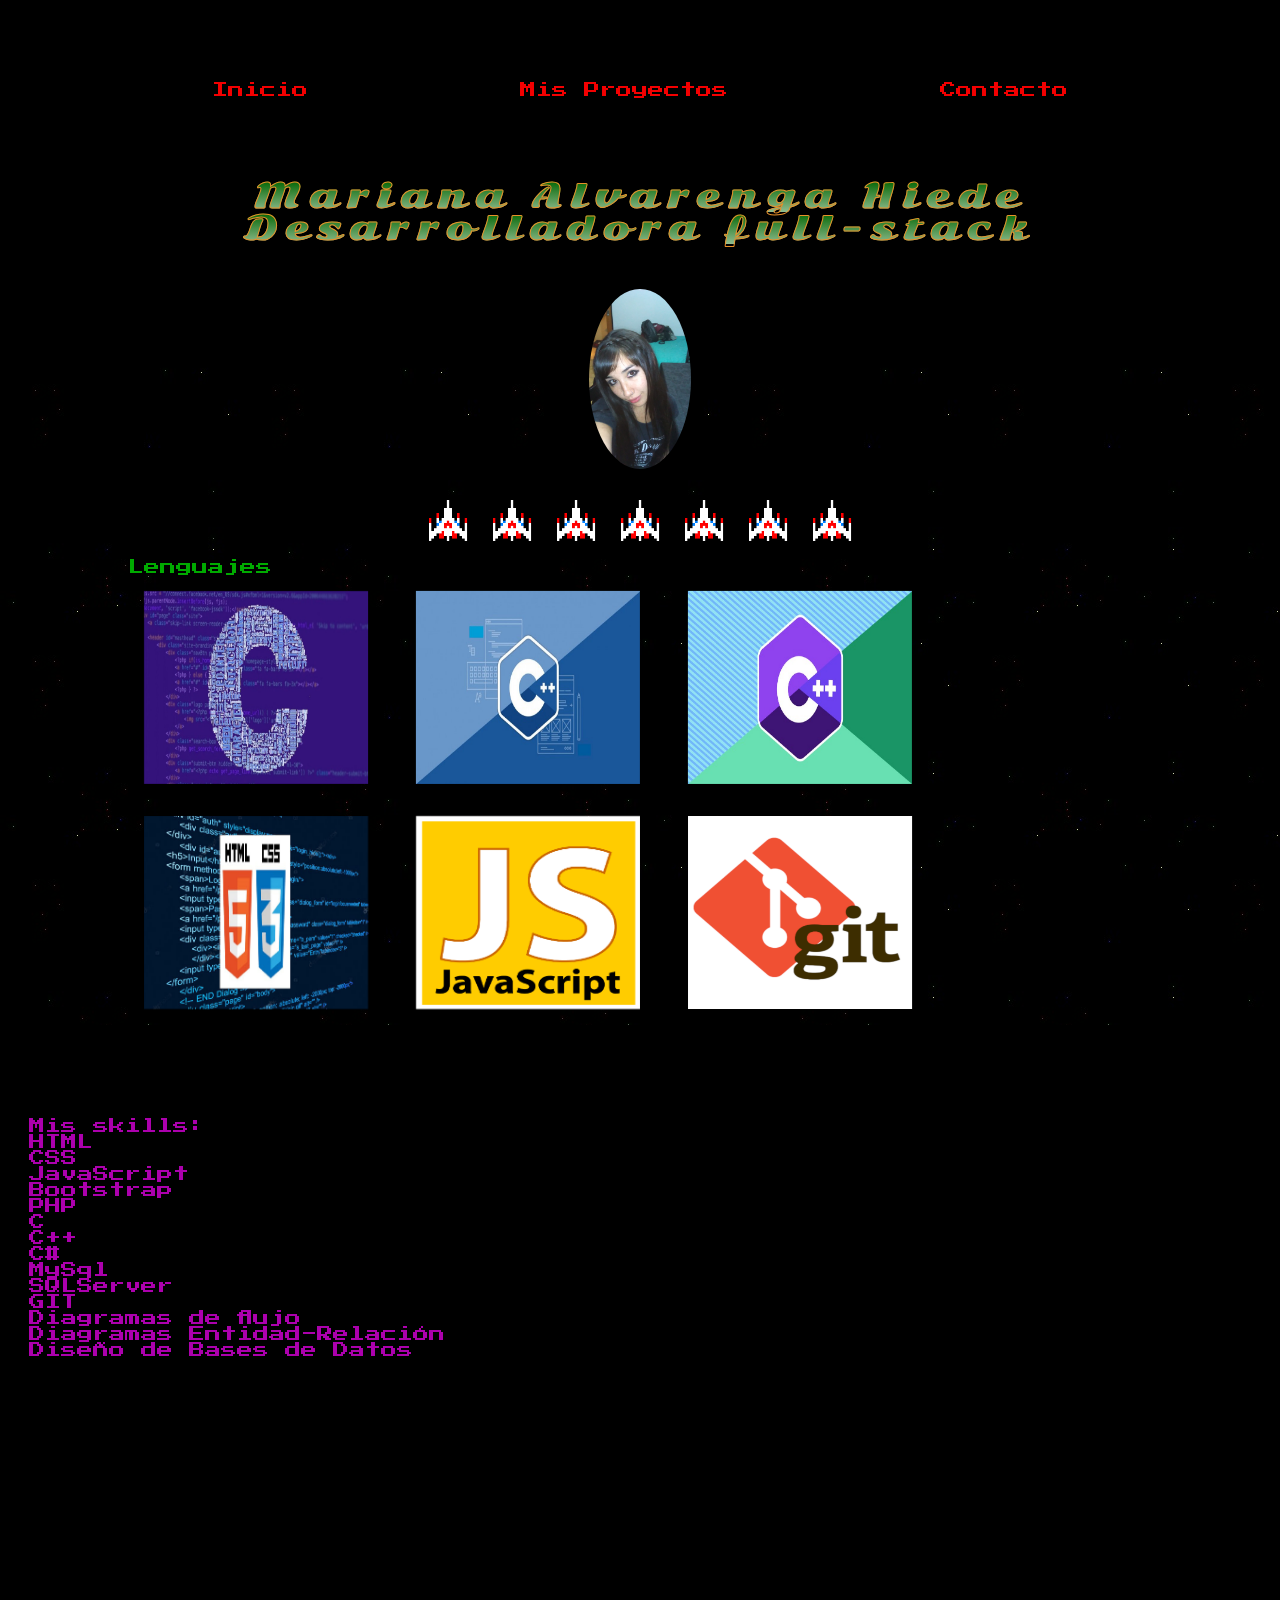
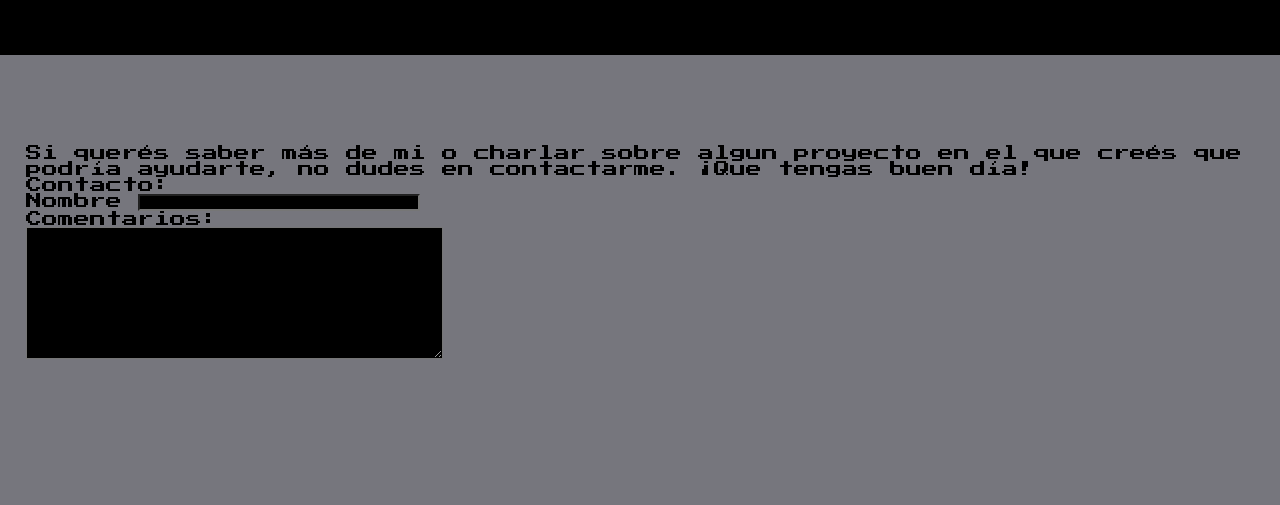
==== commit a88d02fc: "Se le cambió el fondo, se agregaron las naves, y se cambiaron algunas tipografías" ====
--- a/index.html
+++ b/index.html
@@ -6,6 +6,7 @@
     <title>Portfolio</title>
     <link rel="stylesheet" href="css/styles.css"/>
     <link rel="stylesheet" href="css/reset.css"/>   
+    <link href="https://fonts.googleapis.com/css2?family=Sonsie+One&display=swap" rel="stylesheet">
     <link href="https://fonts.googleapis.com/css2?family=Press+Start+2P&display=swap" rel="stylesheet"/> 
     <link rel="stylesheet"href="https://cdnjs.cloudflare.com/ajax/libs/animate.css/4.1.1/animate.min.css"/>
     <link rel="icon" type="image/png" href="images/code.png"/>
@@ -28,6 +29,15 @@
         </div>
     </header>
     <main>
+        <div class="naves">
+            <img src="images/nave.png" alt="galaga"/>
+            <img src="images/nave.png" alt="galaga"/>
+            <img src="images/nave.png" alt="galaga"/>
+            <img src="images/nave.png" alt="galaga"/>
+            <img src="images/nave.png" alt="galaga"/>
+                        <img src="images/nave.png" alt="galaga"/>
+            <img src="images/nave.png" alt="galaga"/>
+        </div>
         <div class="flex-container">
             <div class="flex-item imagenes">
                 <h2>Lenguajes</h2>
--- a/css/styles.css
+++ b/css/styles.css
@@ -18,13 +18,13 @@
  @-webkit-keyframes flicker-4{0%,100%{opacity:1}31.98%{opacity:1}32%{opacity:0}32.8%{opacity:0}32.82%{opacity:1}34.98%{opacity:1}35%{opacity:0}35.7%{opacity:0}35.72%{opacity:1}36.98%{opacity:1}37%{opacity:0}37.6%{opacity:0}37.62%{opacity:1}67.98%{opacity:1}68%{opacity:0}68.4%{opacity:0}68.42%{opacity:1}95.98%{opacity:1}96%{opacity:0}96.7%{opacity:0}96.72%{opacity:1}98.98%{opacity:1}99%{opacity:0}99.6%{opacity:0}99.62%{opacity:1}}@keyframes flicker-4{0%,100%{opacity:1}31.98%{opacity:1}32%{opacity:0}32.8%{opacity:0}32.82%{opacity:1}34.98%{opacity:1}35%{opacity:0}35.7%{opacity:0}35.72%{opacity:1}36.98%{opacity:1}37%{opacity:0}37.6%{opacity:0}37.62%{opacity:1}67.98%{opacity:1}68%{opacity:0}68.4%{opacity:0}68.42%{opacity:1}95.98%{opacity:1}96%{opacity:0}96.7%{opacity:0}96.72%{opacity:1}98.98%{opacity:1}99%{opacity:0}99.6%{opacity:0}99.62%{opacity:1}}main{
 }
 
-html{
-    background-color:  #00C500;
+body, main, html{
+    background-image: url(../images/fondo.jpeg);
 
 }
 .menu, .comienzo{
     background-color: black;
-    height: 10vh;
+    height: 20vh;
 }
 
 .menu {
@@ -35,29 +35,48 @@
 }
 
 .comienzo{
-    color:  #00C500;
     text-align: center;
+    font-family: 'Sonsie One', cursive;
+    -webkit-text-stroke: 1px #E9902A;
 }
 .comienzo h1, .comienzo h2{
     letter-spacing: 0.5rem;
+    font-size: 2rem;  
+    background: linear-gradient(darkgreen, DarkSeaGreen);
+
+    -webkit-background-clip: text;
+    -webkit-text-fill-color: transparent;
 }
 .yo{
     width: auto;/*Es el 10% del ancho de la pantalla*/
     height: 20vh;/*Es el 30% del largo de la*/
     border-radius: 50%;
+    margin-top: 5vh;
 }
-.flex-container{
-    margin-top: 15vh;
-    background-color: #00C500;
+.flex-container, .naves{
     display: flex;
-    flex-direction: column;
+    flex-direction: row;
     justify-content: center;
 }
+
+.naves{
+    margin-top: 15vh;
+}
+.naves img{
+    width: 5vw;
+}
+.imagenes{
+    width: 80vw;
+}
 .imagenes img{
-    height: 35vh;
-    width: 30vw;
+    height: 25vh;
+    width: 20vw;
     padding: 1rem;
-    align-items: center;
+
+}
+.imagenes h2{
+    width: 20vw;
+    color: #00AA00;
 }
 .skills{
     display: flex;
@@ -68,12 +87,12 @@
 }
 
 a{
-    color: #AC00AD;
+    color: #F30001;
     text-decoration: none;
 }
 a:hover{
     text-decoration: none;
-    color: #13AC16;
+    color: white;
     font-size: 1.2rem;
 }
 /*box-sizing: border-box --> para que en la medida que le doy me incluya los paddings y borders, no crezca la caja*/
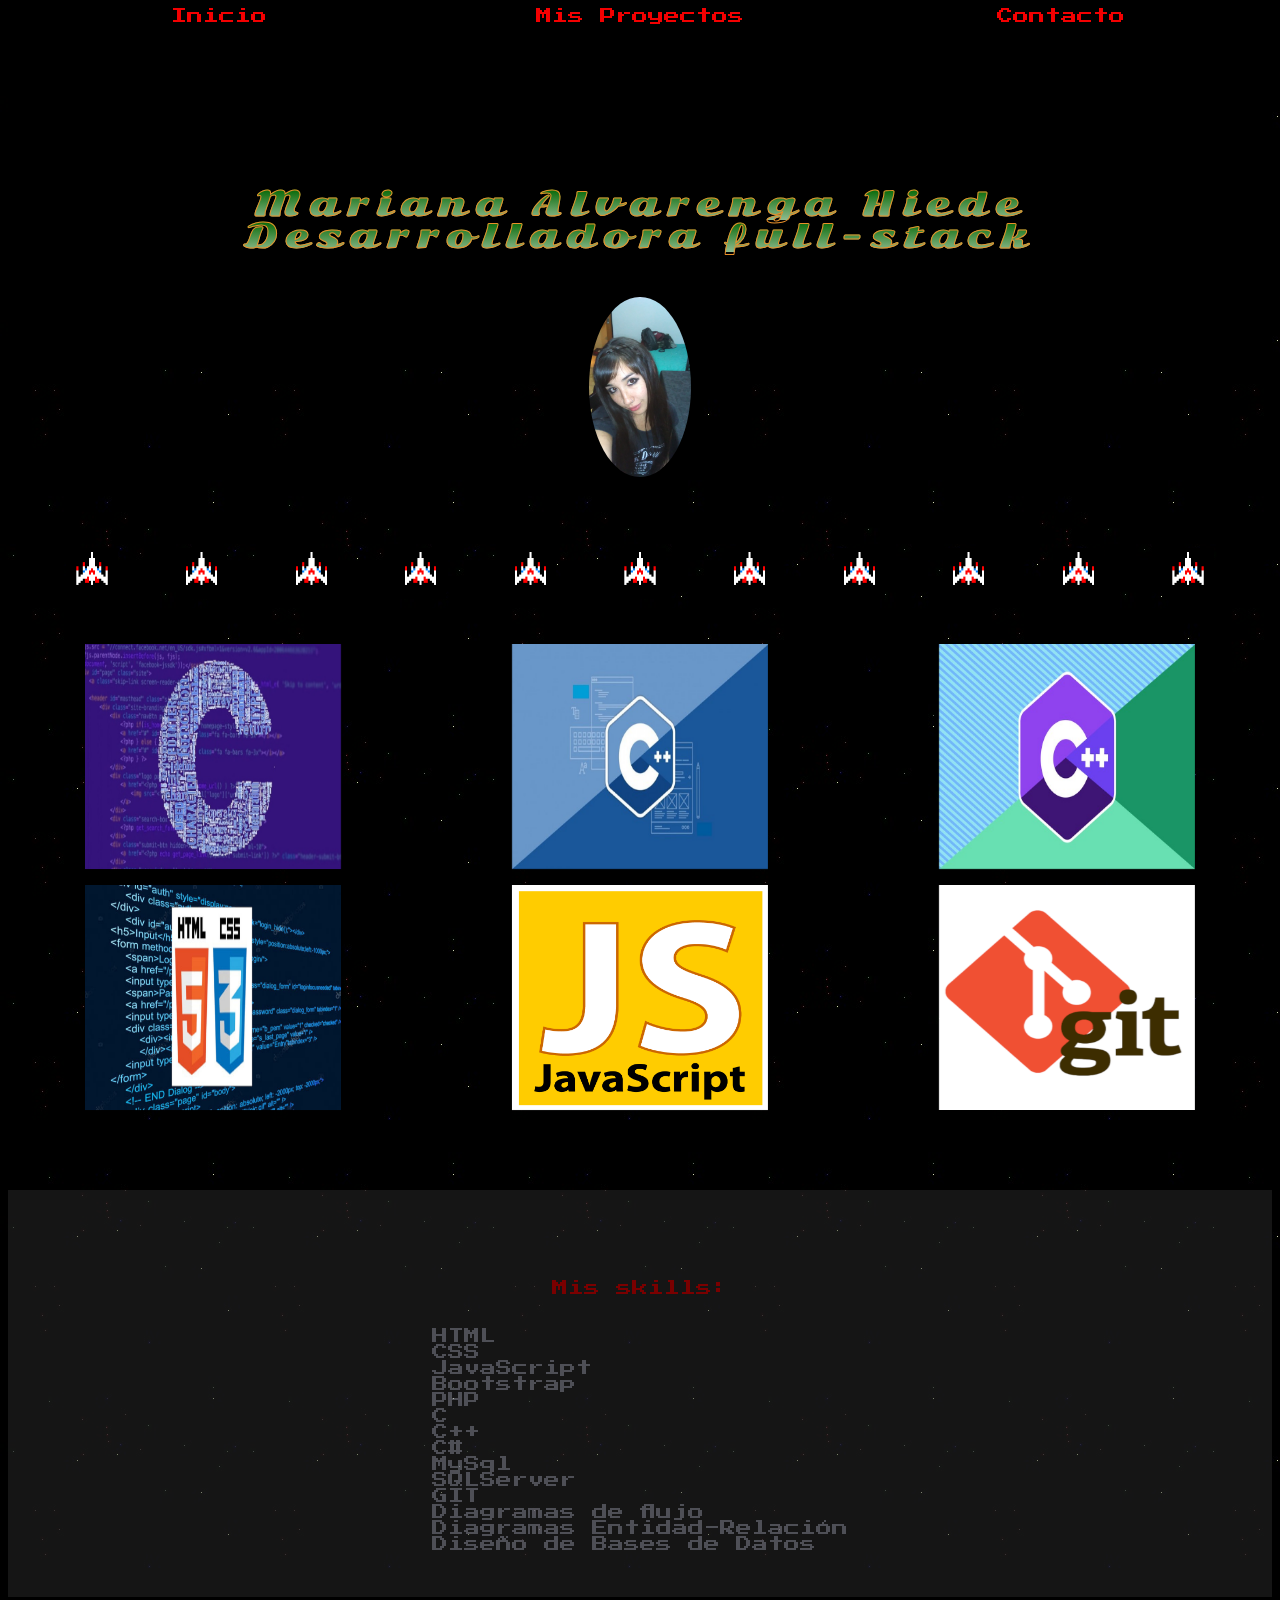
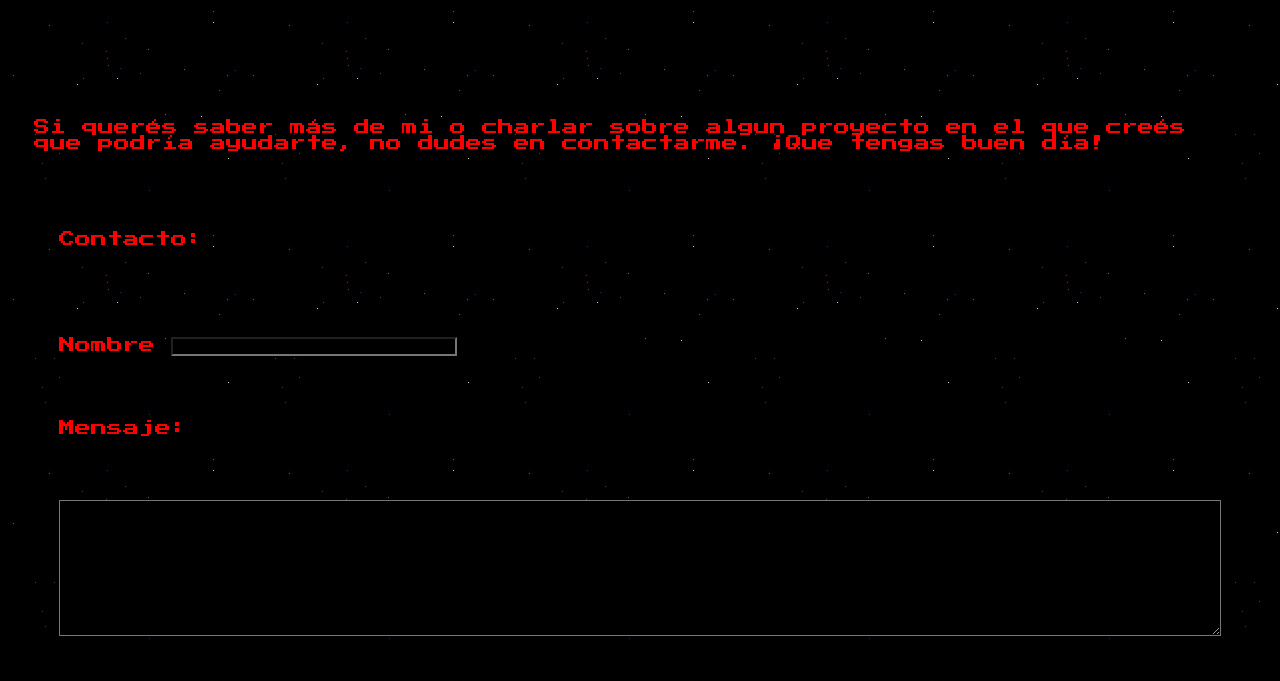
==== commit a9656a70: "Se centraron varias cosas con grid y se adaptó el estilo a Galaga" ====
--- a/index.html
+++ b/index.html
@@ -11,23 +11,24 @@
     <link rel="stylesheet"href="https://cdnjs.cloudflare.com/ajax/libs/animate.css/4.1.1/animate.min.css"/>
     <link rel="icon" type="image/png" href="images/code.png"/>
 </head>
+
 <body>
+    <!--Sección del nav, foto y animación-->
     <header>
         <div class="menu">
+            <a href="#">Inicio</a>
+            <a href="#">Mis Proyectos</a>
+            <a href="#contacto">Contacto</a>
+        </div> 
 
-            <a href="#">Inicio</a>
-
-            <a href="#">Mis Proyectos</a>
-
-            <a href="#contacto">Contacto</a>
-
-        </div>   
         <div class="comienzo">
             <h1 class="animate__animated animate__rubberBand">Mariana Alvarenga Hiede</h1>
             <h2 class= "animate__animated animate__rubberBand">Desarrolladora full-stack</h2>
             <img class="yo"src="yo.jpg" width="150" height="200" alt="desarrolladora"/>
         </div>
     </header>
+
+    <!--SECCIÓN DE NAVES E IMÁGENES-->
     <main>
         <div class="naves">
             <img src="images/nave.png" alt="galaga"/>
@@ -35,20 +36,25 @@
             <img src="images/nave.png" alt="galaga"/>
             <img src="images/nave.png" alt="galaga"/>
             <img src="images/nave.png" alt="galaga"/>
-                        <img src="images/nave.png" alt="galaga"/>
+            <img src="images/nave.png" alt="galaga"/>
+            <img src="images/nave.png" alt="galaga"/>
+            <img src="images/nave.png" alt="galaga"/>
+            <img src="images/nave.png" alt="galaga"/>
+            <img src="images/nave.png" alt="galaga"/>
             <img src="images/nave.png" alt="galaga"/>
         </div>
-        <div class="flex-container">
-            <div class="flex-item imagenes">
-                <h2>Lenguajes</h2>
-                <img class="img flicker-4" src="images/programadorac.jpg" alt="programadorac"/>
-                <img class="img flicker-4" src="images/programadoracplus.jpg" alt="programadoracplus"/>
-                <img class="img flicker-4" src="images/programadoracsh.jpg" alt="programadoracsh"/>
-                <img class="img flicker-4" src="images/programadorahtml.jpg" alt="programadorahtml"/>
-                <img class="img flicker-4" src="images/programadorajs.png" alt="programadorajs"/>
-                <img class="img flicker-4" src="images/git.png" alt="git"/>
-            </div>
+     
+        <div class="imagenes">
+                
+            <img class="img flicker-4" src="images/programadorac.jpg" alt="programadorac"/>
+            <img class="img flicker-4" src="images/programadoracplus.jpg" alt="programadoracplus"/>
+            <img class="img flicker-4" src="images/programadoracsh.jpg" alt="programadoracsh"/>
+            <img class="img flicker-4" src="images/programadorahtml.jpg" alt="programadorahtml"/>
+            <img class="img flicker-4" src="images/programadorajs.png" alt="programadorajs"/>
+            <img class="img flicker-4" src="images/git.png" alt="git"/>
         </div>
+
+        <!--SECCIÓN DE SKILLS-->
         <section class="lenguajes">
             <div class="skills">
                 <h2>
@@ -73,6 +79,8 @@
             </div>
 
         </section>
+
+        <!--SECCIÓN DE SALUDO FINAL-->
         <footer>
             <div class="final">
                 <div class="saludo">
@@ -88,9 +96,9 @@
                             Nombre
                             <input type="text" name="nombre" id=""/>
                         </label>
-                        <br/>
-                        <label>Comentarios:</label>
-                        <br/>
+
+                        <label>Mensaje:</label>
+
                         <textarea name="comentarios" id="" cols="30" rows="10"></textarea>
                         
                     </fieldset>
--- a/css/styles.css
+++ b/css/styles.css
@@ -1,39 +1,42 @@
 *{
-    margin: 0;
-    padding: 0;
+
     font-size: 1 rem;
     font-family: 'Press Start 2P', cursive;
     box-sizing: border-box;
 }
+body, html{
+    background-image: url(../images/fondo.jpeg);
+}
 
+/*---------------------------------------------- 
+SECCIÓN DE NAV, ANIMACIÓN Y FOTO 
+------------------------------------------------*/
+
+/*Animación 1*/
 .flicker-4{-webkit-animation:flicker-4 4s linear infinite both;animation:flicker-4 4s linear infinite both}
 
-/* ----------------------------------------------
- * Generated by Animista on 2020-10-3 17:16:48
- * Licensed under FreeBSD License.
- * See http://animista.net/license for more info. 
- * w: http://animista.net, t: @cssanimista
- * ---------------------------------------------- */
-
  @-webkit-keyframes flicker-4{0%,100%{opacity:1}31.98%{opacity:1}32%{opacity:0}32.8%{opacity:0}32.82%{opacity:1}34.98%{opacity:1}35%{opacity:0}35.7%{opacity:0}35.72%{opacity:1}36.98%{opacity:1}37%{opacity:0}37.6%{opacity:0}37.62%{opacity:1}67.98%{opacity:1}68%{opacity:0}68.4%{opacity:0}68.42%{opacity:1}95.98%{opacity:1}96%{opacity:0}96.7%{opacity:0}96.72%{opacity:1}98.98%{opacity:1}99%{opacity:0}99.6%{opacity:0}99.62%{opacity:1}}@keyframes flicker-4{0%,100%{opacity:1}31.98%{opacity:1}32%{opacity:0}32.8%{opacity:0}32.82%{opacity:1}34.98%{opacity:1}35%{opacity:0}35.7%{opacity:0}35.72%{opacity:1}36.98%{opacity:1}37%{opacity:0}37.6%{opacity:0}37.62%{opacity:1}67.98%{opacity:1}68%{opacity:0}68.4%{opacity:0}68.42%{opacity:1}95.98%{opacity:1}96%{opacity:0}96.7%{opacity:0}96.72%{opacity:1}98.98%{opacity:1}99%{opacity:0}99.6%{opacity:0}99.62%{opacity:1}}main{
-}
-
-body, main, html{
-    background-image: url(../images/fondo.jpeg);
-
 }
 .menu, .comienzo{
     background-color: black;
     height: 20vh;
 }
-
+/*Nav*/
 .menu {
-    display: flex;
-    flex-direction: row;
-    justify-content: space-evenly;
-    align-items: center;
+    display: grid;
+    grid-template-columns: 1fr 1fr 1fr;
+    text-align: center;
 }
-
+a{
+    color: #F30001;
+    text-decoration: none;
+}
+a:hover{
+    text-decoration: none;
+    color: white;
+    font-size: 1.2rem;
+}
+/*Letras con animación*/
 .comienzo{
     text-align: center;
     font-family: 'Sonsie One', cursive;
@@ -43,78 +46,82 @@
     letter-spacing: 0.5rem;
     font-size: 2rem;  
     background: linear-gradient(darkgreen, DarkSeaGreen);
-
     -webkit-background-clip: text;
     -webkit-text-fill-color: transparent;
 }
+/*Foto-Perfil*/
 .yo{
     width: auto;/*Es el 10% del ancho de la pantalla*/
     height: 20vh;/*Es el 30% del largo de la*/
     border-radius: 50%;
     margin-top: 5vh;
 }
-.flex-container, .naves{
-    display: flex;
-    flex-direction: row;
-    justify-content: center;
+
+/*---------------------------------------------- 
+SECCIÓN IMÀGENES (NAVES Y LENGUAJES)
+------------------------------------------------*/
+
+.imagenes{
+    display: grid;
+    grid-template-columns: 1fr 1fr 1fr;
+    gap: 1rem;
+    margin-bottom: 5rem;
 }
 
+.imagenes img{
+    display: flex;
+    justify-self: center;
+    height: 25vh;
+    width: 20vw;
+}
 .naves{
-    margin-top: 15vh;
+    display: flex;
+    justify-content: space-evenly;
+    margin: 20vh 0vw 5vh 0vw;
 }
 .naves img{
-    width: 5vw;
+    width: 4vw;
 }
-.imagenes{
-    width: 80vw;
-}
-.imagenes img{
-    height: 25vh;
-    width: 20vw;
-    padding: 1rem;
 
-}
-.imagenes h2{
-    width: 20vw;
-    color: #00AA00;
-}
+/*---------------------------------------------- 
+SECCIÓN SKILLS
+------------------------------------------------*/
+
 .skills{
+    background-color: #2A2A2A;
+    opacity: 50%;
+    color: #9C9EAB;
     display: flex;
+    align-items: center;
     flex-direction: column;
     justify-content: center;
     padding: 10vh 2vw 5vh 2vw;
 
 }
+.skills h2{
+    color: #F30001;
+    margin-bottom: 2rem;
 
-a{
-    color: #F30001;
-    text-decoration: none;
-}
-a:hover{
-    text-decoration: none;
-    color: white;
-    font-size: 1.2rem;
-}
-/*box-sizing: border-box --> para que en la medida que le doy me incluya los paddings y borders, no crezca la caja*/
-.tabla{
-    color: #AC00AD;
-    margin-top: 30vh;
-    position: relative;
-    left: 5vw;
 }
 
-.lenguajes{
-    height: 70vh;
-    background-color: black;
-    color: #AC00AD;
-    padding: 0.2rem;
-}
+/*box-sizing: border-box --> para que en la medida que le doy me incluya los paddings y borders, no crezca la caja*/
+
+/*---------------------------------------------- 
+SECCIÓN DE SALUDO FINAL
+------------------------------------------------*/
 
 fieldset input, fieldset textarea{
     background-color: black;
 }
-.final{
+.final, .contacto{
     height: 50vh;
     padding: 10vh 2vw 5vh 2vw;
-    background-color:  #76767D;
+    color: red;
+    display: flex;
+    flex-direction: column;
+    justify-content: space-between;
+}
+
+.final .saludo{
+    margin: 2rem 0rem 5rem 0rem;
 }
